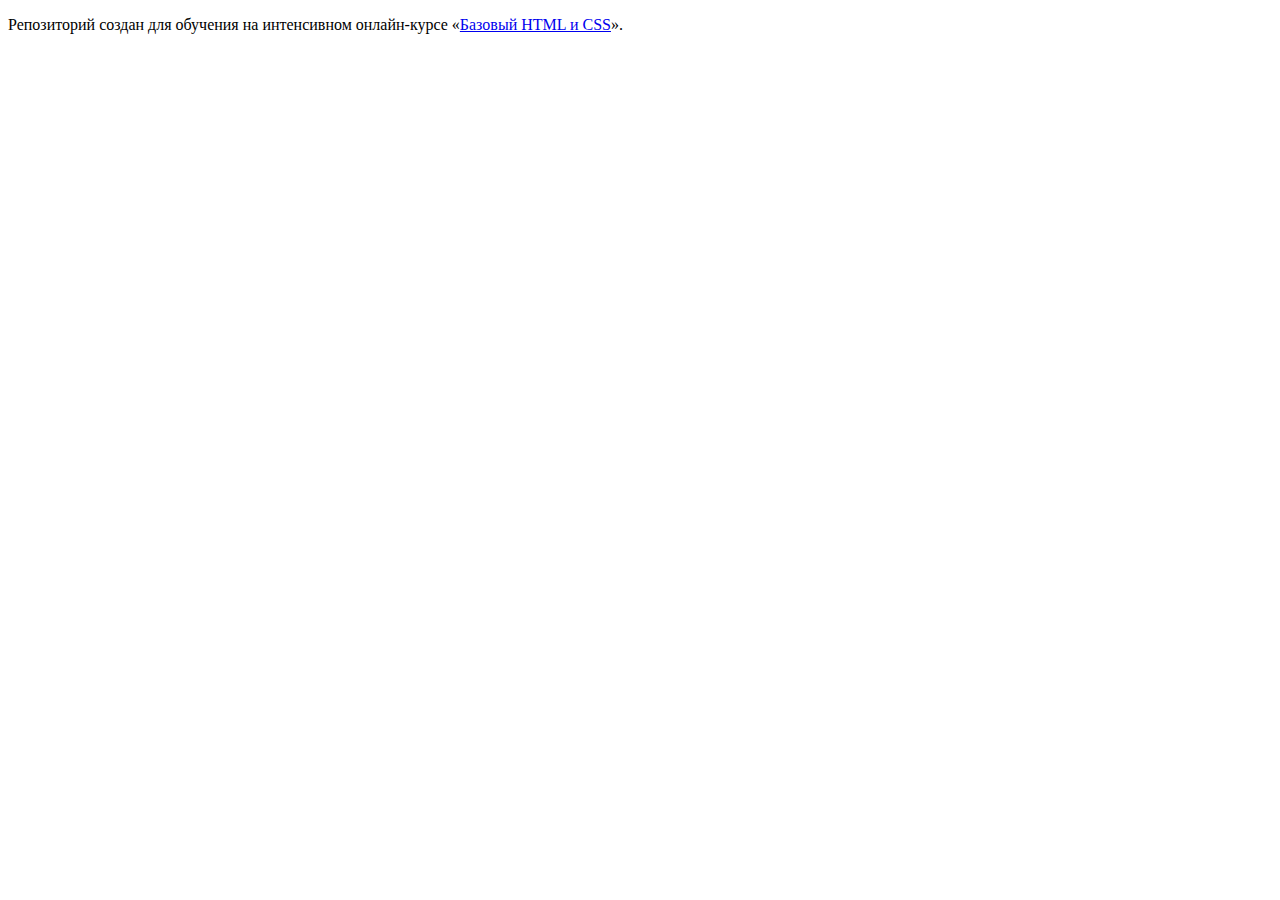
==== index.html @ 6fee13b0 ":hatching_chick:" ====
<!DOCTYPE html>
<html lang="ru">
  <head>
    <meta charset="utf-8">
    <title>HTML Academy: Барбершоп</title>
  </head>
  <body>

    <p>Репозиторий создан для обучения на интенсивном онлайн‑курсе «<a href="https://htmlacademy.ru/intensive">Базовый HTML и CSS</a>».</p>

  </body>
</html>
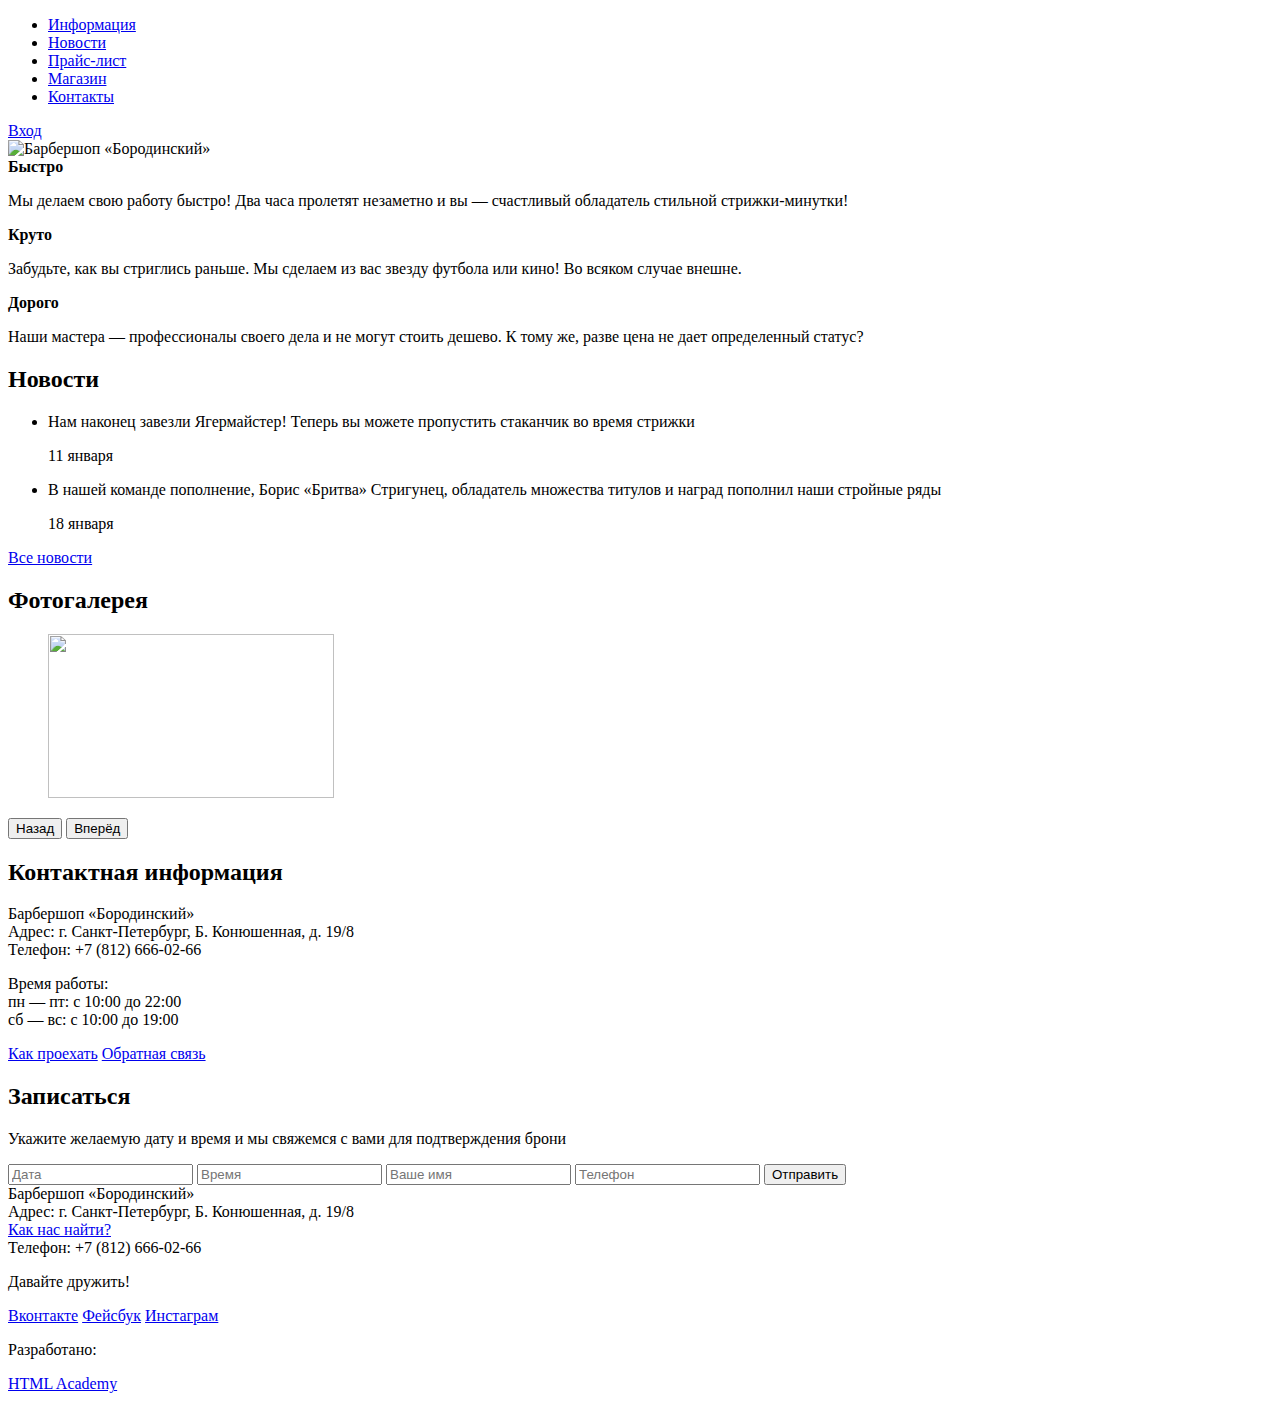
==== commit 4f0f96fd: "Сделала разметку главной страницы" ====
--- a/index.html
+++ b/index.html
@@ -2,11 +2,127 @@
 <html lang="ru">
   <head>
     <meta charset="utf-8">
-    <title>HTML Academy: Барбершоп</title>
+    <title>Барбершоп «Бородинский»</title>
   </head>
   <body>
-
-    <p>Репозиторий создан для обучения на интенсивном онлайн‑курсе «<a href="https://htmlacademy.ru/intensive">Базовый HTML и CSS</a>».</p>
-
+    <header class="main-header">
+      <div class="container">
+        <nav class="main-navigation">
+          <ul>
+            <li>
+              <a href="#">Информация</a>
+            </li>
+            <li>
+              <a href="#">Новости</a>
+            </li>
+            <li>
+              <a href="#">Прайс-лист</a>
+            </li>
+            <li>
+              <a href="#">Магазин</a>
+            </li>
+            <li>
+              <a href="#">Контакты</a>
+            </li>
+          </ul>
+        </nav>
+        <div class="user-block">
+          <a class="login" href="#">Вход</a>
+        </div>
+      </div>
+    </header>
+    <main class="container">
+      <div class="index-logo">
+        <img src="img/index-logo.png" width="368" height="204" alt="Барбершоп «Бородинский»">
+      </div>
+      <section class="features">
+        <div class="features-item">
+          <b class="features-name">Быстро</b>
+          <p>Мы делаем свою работу быстро! Два часа пролетят незаметно и вы — счастливый обладатель стильной стрижки-минутки!</p>
+        </div>
+        <div class="features-item">
+          <b class="features-name">Круто</b>
+          <p>Забудьте, как вы стриглись раньше. Мы сделаем из вас звезду футбола или кино! Во всяком случае внешне.</p>
+        </div>
+        <div class="features-item">
+          <b class="features-name">Дорого</b>
+          <p>Наши мастера — профессионалы своего дела и не могут стоить дешево. К тому же, разве цена не дает определенный статус?</p>
+        </div>
+      </section>
+      <div class="index-content">
+        <div class="index-content-left">
+          <h2 class="index-content-title">Новости</h2>
+          <ul class="news-preview">
+            <li>
+              <p>Нам наконец завезли Ягермайстер! Теперь вы можете пропустить стаканчик во время стрижки</p>
+              <time datetime="2016-01-11">11 января</time>
+            </li>
+            <li>
+              <p>В нашей команде пополнение, Борис «Бритва» Стригунец, обладатель множества титулов и наград пополнил наши стройные ряды</p>
+              <time datetime="2016-01-18">18 января</time>
+            </li>
+          </ul>
+          <a class="btn" href="#">Все новости</a>
+        </div>
+        <div class="index-content-right">
+          <h2 class="index-content-title">Фотогалерея</h2>
+          <div class="gallery">
+            <figure class="gallery-content">
+              <img src="img/photo-1.jpg" width="286" height="164" alt="">
+            </figure>
+            <button class="btn gallery-prev">Назад</button>
+            <button class="btn gallery-next">Вперёд</button>
+          </div>
+        </div>
+      </div>
+      <div class="index-content">
+        <div class="index-content-left">
+          <h2 class="index-content-title">Контактная информация</h2>
+          <p>
+            Барбершоп «Бородинский»<br>
+            Адрес: г. Санкт-Петербург, Б. Конюшенная, д. 19/8<br>
+            Телефон: +7 (812) 666-02-66
+          </p>
+          <p>
+            Время работы:<br>
+            пн — пт: с 10:00 до 22:00<br>
+            сб — вс: с 10:00 до 19:00
+          </p>
+          <a class="btn" href="#">Как проехать</a>
+          <a class="btn" href="#">Обратная связь</a>
+        </div>
+        <div class="index-content-right">
+          <h2 class="index-content-title">Записаться</h2>
+          <p>Укажите желаемую дату и время и мы свяжемся с вами для подтверждения брони</p>
+          <form class="appointment-form" action="https://echo.htmlacademy.ru" method="post">
+            <input type="text" name="date" value="" placeholder="Дата">
+            <input type="text" name="time" value="" placeholder="Время">
+            <input type="text" name="name" value="" placeholder="Ваше имя">
+            <input type="tel" name="phone" value="" placeholder="Телефон">
+            <button class="btn" type="submit">Отправить</button>
+          </form>
+        </div>
+      </div>
+    </main>
+    <footer class="main-footer">
+      <div class="container">
+        <section class="footer-contacts">
+          Барбершоп «Бородинский»<br>
+          Адрес: г. Санкт-Петербург, Б. Конюшенная, д. 19/8<br>
+          <a href="#">Как нас найти?</a><br>
+          Телефон: +7 (812) 666-02-66
+        </section>
+        <section class="footer-social">
+          <p>Давайте дружить!</p>
+          <a class="social-btn social-btn-vk" href="#">Вконтакте</a>
+          <a class="social-btn social-btn-fb" href="#">Фейсбук</a>
+          <a class="social-btn social-btn-inst" href="#">Инстаграм</a>
+        </section>
+        <section class="footer-copyright">
+          <p>Разработано:</p>
+          <a class="btn" href="https://htmlacademy.ru">HTML Academy</a>
+        </section>
+      </div>
+    </footer>
   </body>
-</html>
+</html>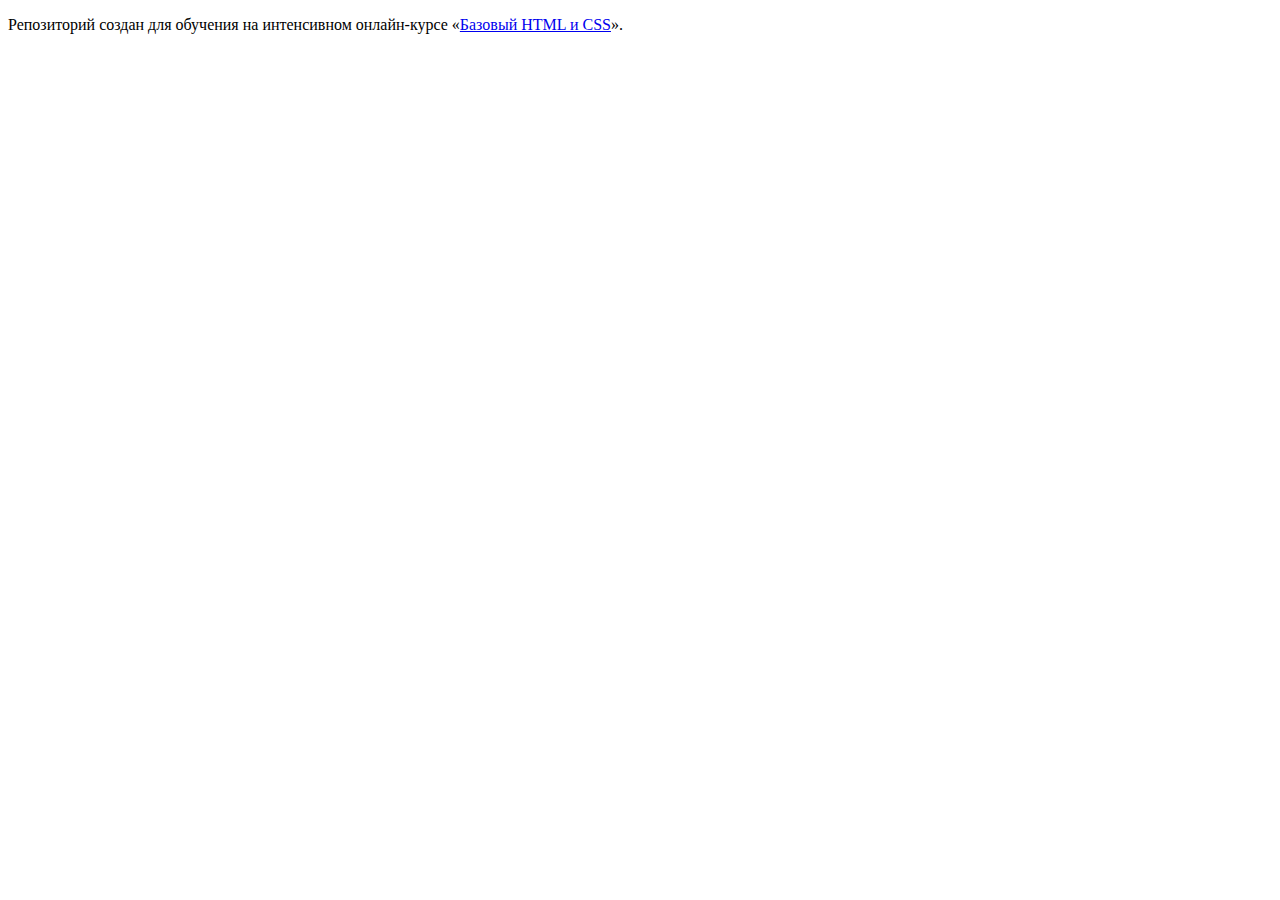
==== commit 1ac6f996: "Revert "Сделала разметку главной страницы"" ====
--- a/index.html
+++ b/index.html
@@ -2,127 +2,11 @@
 <html lang="ru">
   <head>
     <meta charset="utf-8">
-    <title>Барбершоп «Бородинский»</title>
+    <title>HTML Academy: Барбершоп</title>
   </head>
   <body>
-    <header class="main-header">
-      <div class="container">
-        <nav class="main-navigation">
-          <ul>
-            <li>
-              <a href="#">Информация</a>
-            </li>
-            <li>
-              <a href="#">Новости</a>
-            </li>
-            <li>
-              <a href="#">Прайс-лист</a>
-            </li>
-            <li>
-              <a href="#">Магазин</a>
-            </li>
-            <li>
-              <a href="#">Контакты</a>
-            </li>
-          </ul>
-        </nav>
-        <div class="user-block">
-          <a class="login" href="#">Вход</a>
-        </div>
-      </div>
-    </header>
-    <main class="container">
-      <div class="index-logo">
-        <img src="img/index-logo.png" width="368" height="204" alt="Барбершоп «Бородинский»">
-      </div>
-      <section class="features">
-        <div class="features-item">
-          <b class="features-name">Быстро</b>
-          <p>Мы делаем свою работу быстро! Два часа пролетят незаметно и вы — счастливый обладатель стильной стрижки-минутки!</p>
-        </div>
-        <div class="features-item">
-          <b class="features-name">Круто</b>
-          <p>Забудьте, как вы стриглись раньше. Мы сделаем из вас звезду футбола или кино! Во всяком случае внешне.</p>
-        </div>
-        <div class="features-item">
-          <b class="features-name">Дорого</b>
-          <p>Наши мастера — профессионалы своего дела и не могут стоить дешево. К тому же, разве цена не дает определенный статус?</p>
-        </div>
-      </section>
-      <div class="index-content">
-        <div class="index-content-left">
-          <h2 class="index-content-title">Новости</h2>
-          <ul class="news-preview">
-            <li>
-              <p>Нам наконец завезли Ягермайстер! Теперь вы можете пропустить стаканчик во время стрижки</p>
-              <time datetime="2016-01-11">11 января</time>
-            </li>
-            <li>
-              <p>В нашей команде пополнение, Борис «Бритва» Стригунец, обладатель множества титулов и наград пополнил наши стройные ряды</p>
-              <time datetime="2016-01-18">18 января</time>
-            </li>
-          </ul>
-          <a class="btn" href="#">Все новости</a>
-        </div>
-        <div class="index-content-right">
-          <h2 class="index-content-title">Фотогалерея</h2>
-          <div class="gallery">
-            <figure class="gallery-content">
-              <img src="img/photo-1.jpg" width="286" height="164" alt="">
-            </figure>
-            <button class="btn gallery-prev">Назад</button>
-            <button class="btn gallery-next">Вперёд</button>
-          </div>
-        </div>
-      </div>
-      <div class="index-content">
-        <div class="index-content-left">
-          <h2 class="index-content-title">Контактная информация</h2>
-          <p>
-            Барбершоп «Бородинский»<br>
-            Адрес: г. Санкт-Петербург, Б. Конюшенная, д. 19/8<br>
-            Телефон: +7 (812) 666-02-66
-          </p>
-          <p>
-            Время работы:<br>
-            пн — пт: с 10:00 до 22:00<br>
-            сб — вс: с 10:00 до 19:00
-          </p>
-          <a class="btn" href="#">Как проехать</a>
-          <a class="btn" href="#">Обратная связь</a>
-        </div>
-        <div class="index-content-right">
-          <h2 class="index-content-title">Записаться</h2>
-          <p>Укажите желаемую дату и время и мы свяжемся с вами для подтверждения брони</p>
-          <form class="appointment-form" action="https://echo.htmlacademy.ru" method="post">
-            <input type="text" name="date" value="" placeholder="Дата">
-            <input type="text" name="time" value="" placeholder="Время">
-            <input type="text" name="name" value="" placeholder="Ваше имя">
-            <input type="tel" name="phone" value="" placeholder="Телефон">
-            <button class="btn" type="submit">Отправить</button>
-          </form>
-        </div>
-      </div>
-    </main>
-    <footer class="main-footer">
-      <div class="container">
-        <section class="footer-contacts">
-          Барбершоп «Бородинский»<br>
-          Адрес: г. Санкт-Петербург, Б. Конюшенная, д. 19/8<br>
-          <a href="#">Как нас найти?</a><br>
-          Телефон: +7 (812) 666-02-66
-        </section>
-        <section class="footer-social">
-          <p>Давайте дружить!</p>
-          <a class="social-btn social-btn-vk" href="#">Вконтакте</a>
-          <a class="social-btn social-btn-fb" href="#">Фейсбук</a>
-          <a class="social-btn social-btn-inst" href="#">Инстаграм</a>
-        </section>
-        <section class="footer-copyright">
-          <p>Разработано:</p>
-          <a class="btn" href="https://htmlacademy.ru">HTML Academy</a>
-        </section>
-      </div>
-    </footer>
+
+    <p>Репозиторий создан для обучения на интенсивном онлайн‑курсе «<a href="https://htmlacademy.ru/intensive">Базовый HTML и CSS</a>».</p>
+
   </body>
-</html>+</html>
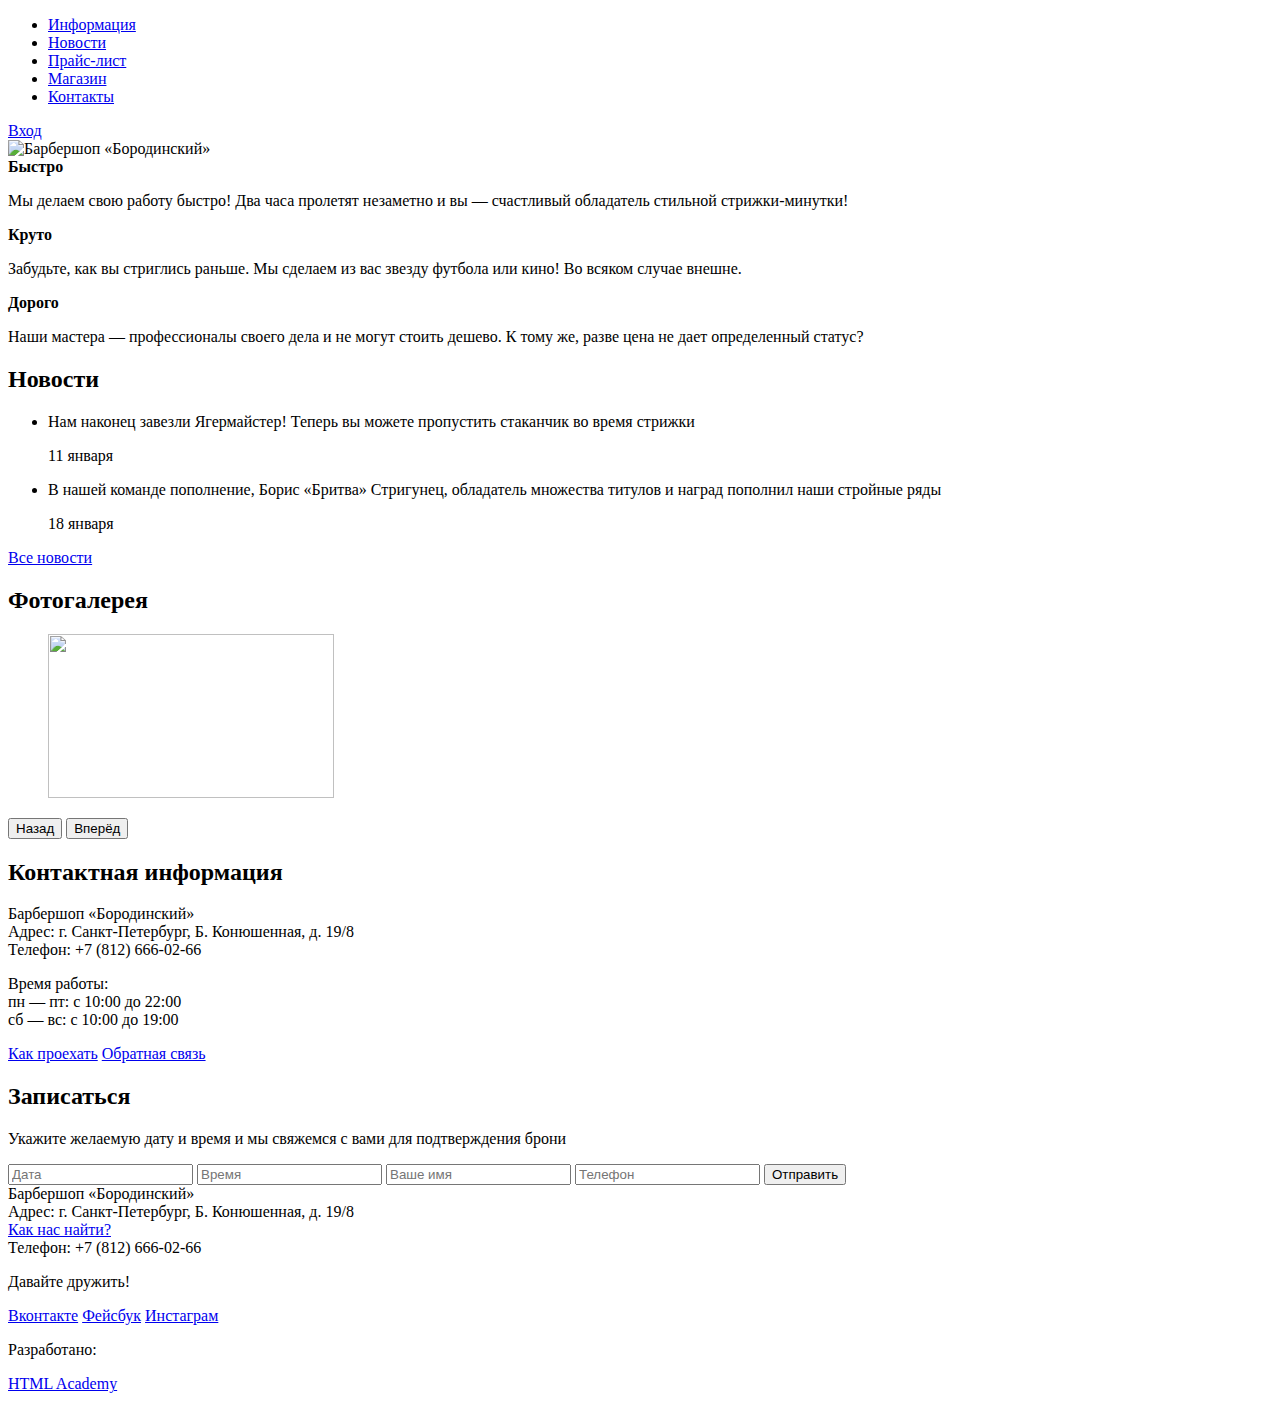
==== commit 786a6a5f: "Revert "Revert "Сделала разметку главной страницы""" ====
--- a/index.html
+++ b/index.html
@@ -2,11 +2,127 @@
 <html lang="ru">
   <head>
     <meta charset="utf-8">
-    <title>HTML Academy: Барбершоп</title>
+    <title>Барбершоп «Бородинский»</title>
   </head>
   <body>
-
-    <p>Репозиторий создан для обучения на интенсивном онлайн‑курсе «<a href="https://htmlacademy.ru/intensive">Базовый HTML и CSS</a>».</p>
-
+    <header class="main-header">
+      <div class="container">
+        <nav class="main-navigation">
+          <ul>
+            <li>
+              <a href="#">Информация</a>
+            </li>
+            <li>
+              <a href="#">Новости</a>
+            </li>
+            <li>
+              <a href="#">Прайс-лист</a>
+            </li>
+            <li>
+              <a href="#">Магазин</a>
+            </li>
+            <li>
+              <a href="#">Контакты</a>
+            </li>
+          </ul>
+        </nav>
+        <div class="user-block">
+          <a class="login" href="#">Вход</a>
+        </div>
+      </div>
+    </header>
+    <main class="container">
+      <div class="index-logo">
+        <img src="img/index-logo.png" width="368" height="204" alt="Барбершоп «Бородинский»">
+      </div>
+      <section class="features">
+        <div class="features-item">
+          <b class="features-name">Быстро</b>
+          <p>Мы делаем свою работу быстро! Два часа пролетят незаметно и вы — счастливый обладатель стильной стрижки-минутки!</p>
+        </div>
+        <div class="features-item">
+          <b class="features-name">Круто</b>
+          <p>Забудьте, как вы стриглись раньше. Мы сделаем из вас звезду футбола или кино! Во всяком случае внешне.</p>
+        </div>
+        <div class="features-item">
+          <b class="features-name">Дорого</b>
+          <p>Наши мастера — профессионалы своего дела и не могут стоить дешево. К тому же, разве цена не дает определенный статус?</p>
+        </div>
+      </section>
+      <div class="index-content">
+        <div class="index-content-left">
+          <h2 class="index-content-title">Новости</h2>
+          <ul class="news-preview">
+            <li>
+              <p>Нам наконец завезли Ягермайстер! Теперь вы можете пропустить стаканчик во время стрижки</p>
+              <time datetime="2016-01-11">11 января</time>
+            </li>
+            <li>
+              <p>В нашей команде пополнение, Борис «Бритва» Стригунец, обладатель множества титулов и наград пополнил наши стройные ряды</p>
+              <time datetime="2016-01-18">18 января</time>
+            </li>
+          </ul>
+          <a class="btn" href="#">Все новости</a>
+        </div>
+        <div class="index-content-right">
+          <h2 class="index-content-title">Фотогалерея</h2>
+          <div class="gallery">
+            <figure class="gallery-content">
+              <img src="img/photo-1.jpg" width="286" height="164" alt="">
+            </figure>
+            <button class="btn gallery-prev">Назад</button>
+            <button class="btn gallery-next">Вперёд</button>
+          </div>
+        </div>
+      </div>
+      <div class="index-content">
+        <div class="index-content-left">
+          <h2 class="index-content-title">Контактная информация</h2>
+          <p>
+            Барбершоп «Бородинский»<br>
+            Адрес: г. Санкт-Петербург, Б. Конюшенная, д. 19/8<br>
+            Телефон: +7 (812) 666-02-66
+          </p>
+          <p>
+            Время работы:<br>
+            пн — пт: с 10:00 до 22:00<br>
+            сб — вс: с 10:00 до 19:00
+          </p>
+          <a class="btn" href="#">Как проехать</a>
+          <a class="btn" href="#">Обратная связь</a>
+        </div>
+        <div class="index-content-right">
+          <h2 class="index-content-title">Записаться</h2>
+          <p>Укажите желаемую дату и время и мы свяжемся с вами для подтверждения брони</p>
+          <form class="appointment-form" action="https://echo.htmlacademy.ru" method="post">
+            <input type="text" name="date" value="" placeholder="Дата">
+            <input type="text" name="time" value="" placeholder="Время">
+            <input type="text" name="name" value="" placeholder="Ваше имя">
+            <input type="tel" name="phone" value="" placeholder="Телефон">
+            <button class="btn" type="submit">Отправить</button>
+          </form>
+        </div>
+      </div>
+    </main>
+    <footer class="main-footer">
+      <div class="container">
+        <section class="footer-contacts">
+          Барбершоп «Бородинский»<br>
+          Адрес: г. Санкт-Петербург, Б. Конюшенная, д. 19/8<br>
+          <a href="#">Как нас найти?</a><br>
+          Телефон: +7 (812) 666-02-66
+        </section>
+        <section class="footer-social">
+          <p>Давайте дружить!</p>
+          <a class="social-btn social-btn-vk" href="#">Вконтакте</a>
+          <a class="social-btn social-btn-fb" href="#">Фейсбук</a>
+          <a class="social-btn social-btn-inst" href="#">Инстаграм</a>
+        </section>
+        <section class="footer-copyright">
+          <p>Разработано:</p>
+          <a class="btn" href="https://htmlacademy.ru">HTML Academy</a>
+        </section>
+      </div>
+    </footer>
   </body>
-</html>
+</html>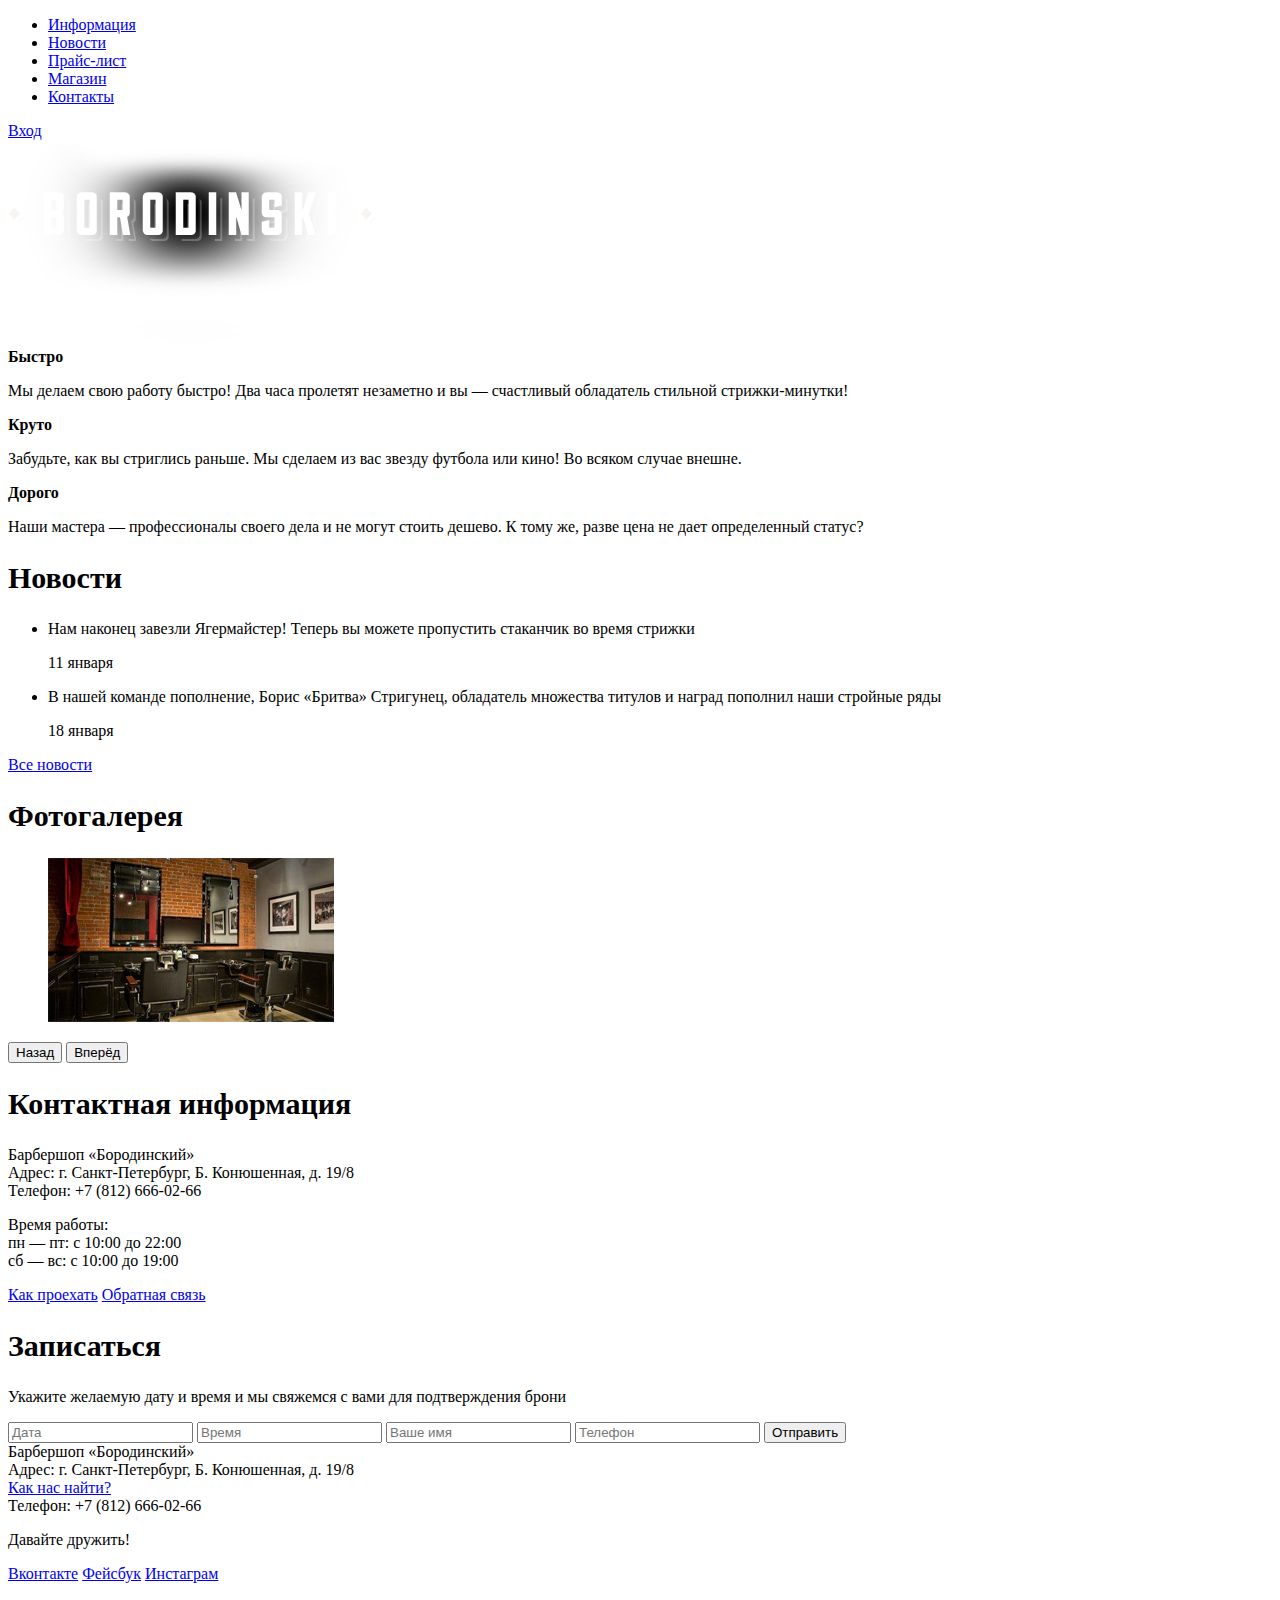
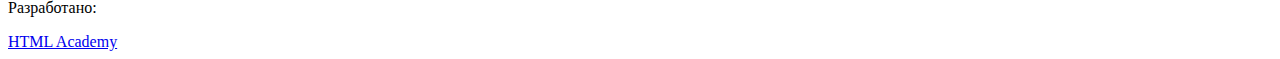
==== commit d191674b: "Подготовка графики и текстовых стилей «Барбершопа» 1" ====
--- a/index.html
+++ b/index.html
@@ -3,6 +3,7 @@
   <head>
     <meta charset="utf-8">
     <title>Барбершоп «Бородинский»</title>
+    <link href="css/style.css" rel="stylesheet">
   </head>
   <body>
     <header class="main-header">
@@ -33,7 +34,7 @@
     </header>
     <main class="container">
       <div class="index-logo">
-        <img src="img/index-logo.png" width="368" height="204" alt="Барбершоп «Бородинский»">
+        <img src="img/BORODINSKI%20Logo.png" width="368" height="204" alt="Барбершоп «Бородинский»">
       </div>
       <section class="features">
         <div class="features-item">
@@ -68,7 +69,7 @@
           <h2 class="index-content-title">Фотогалерея</h2>
           <div class="gallery">
             <figure class="gallery-content">
-              <img src="img/photo-1.jpg" width="286" height="164" alt="">
+              <img src="img/salon.jpg" width="286" height="164" alt="">
             </figure>
             <button class="btn gallery-prev">Назад</button>
             <button class="btn gallery-next">Вперёд</button>
--- a/css/style.css
+++ b/css/style.css
@@ -0,0 +1,14 @@
+.body { 
+  font-size: 14px;
+  line-height: 24px;
+  color: #000000;
+  font-weight: normal;
+  font-family: PT Sans Narrow Bold;
+}
+h2 {
+  font-size: 30px;
+  line-height: auto;
+  color: #000000;
+  font-weight: bold;
+  font-family: PT Sans Narrow Bold;
+}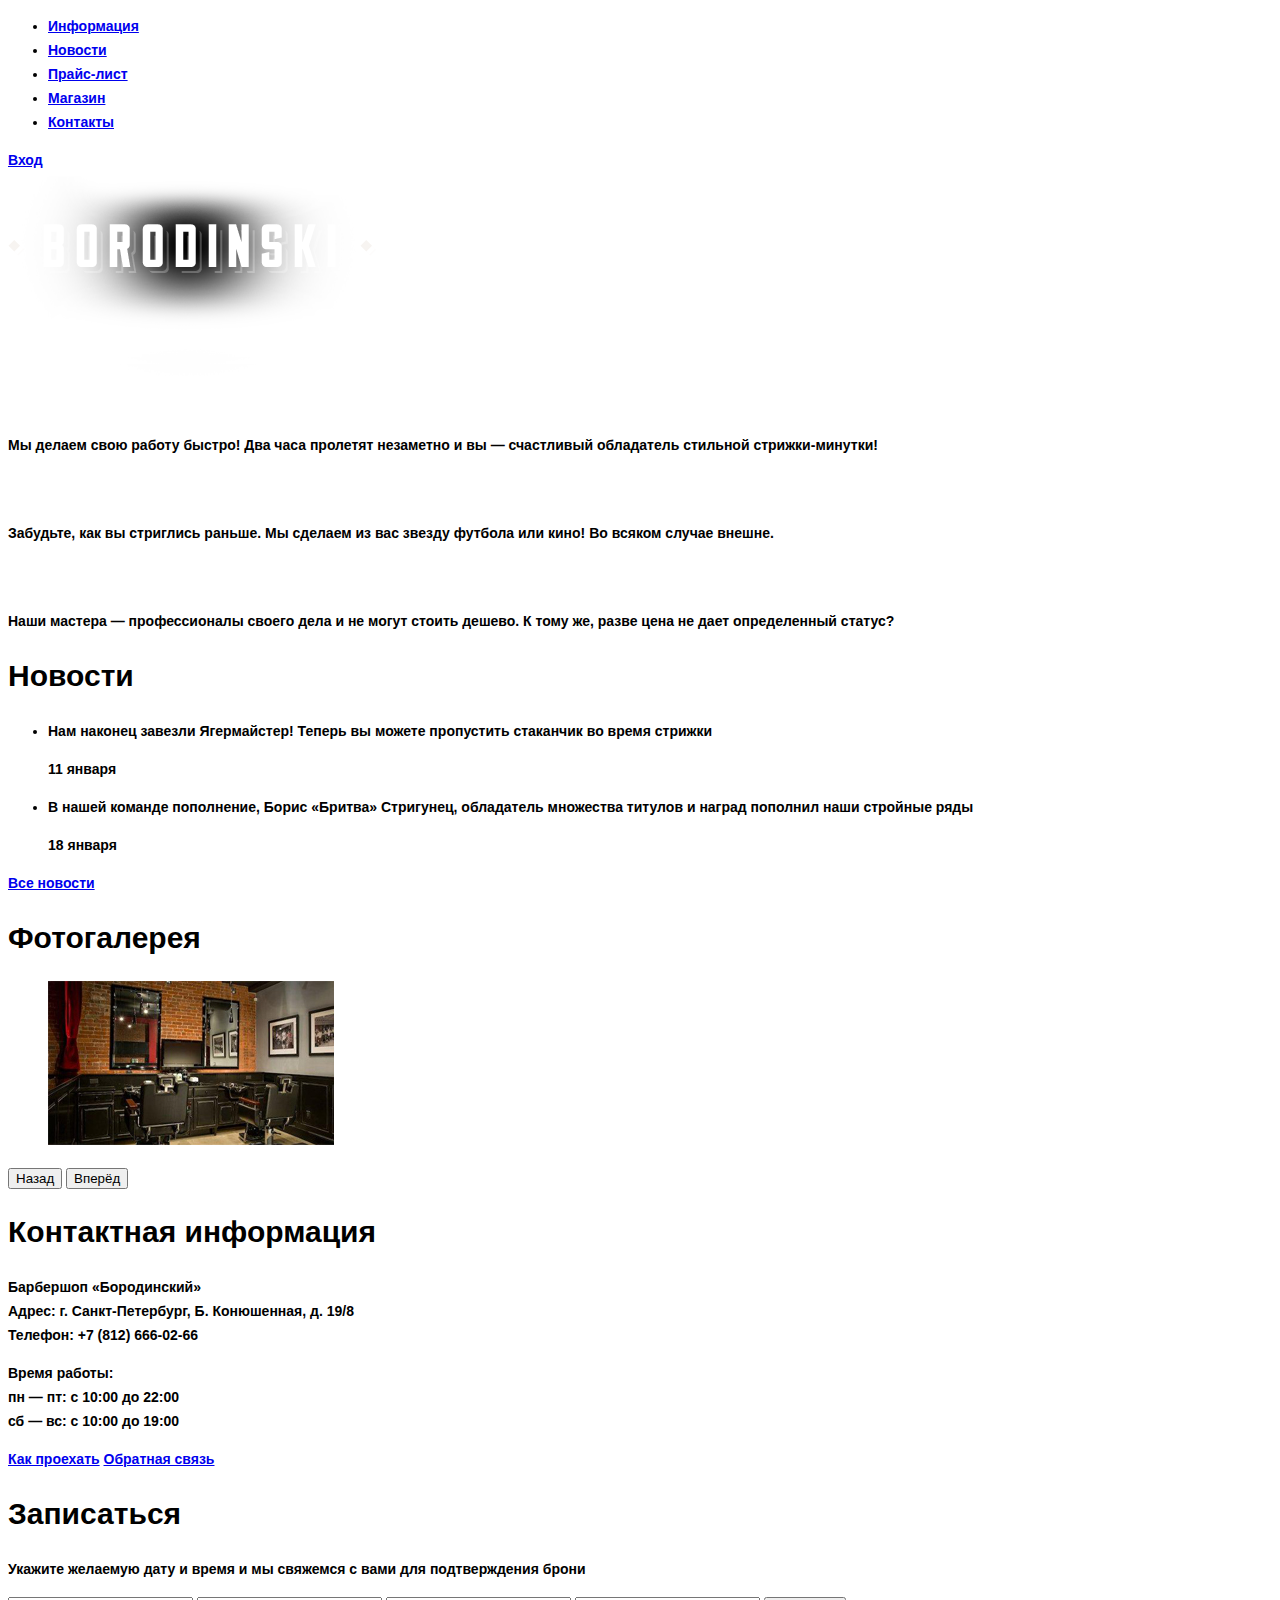
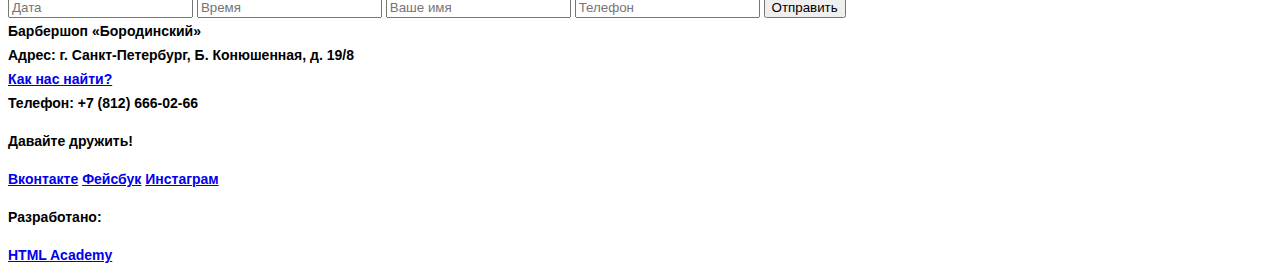
==== commit d31bfa74: "Исправлено 31 января" ====
--- a/index.html
+++ b/index.html
@@ -34,7 +34,7 @@
     </header>
     <main class="container">
       <div class="index-logo">
-        <img src="img/BORODINSKI%20Logo.png" width="368" height="204" alt="Барбершоп «Бородинский»">
+        <img src="img/Borodinsky-Logo.png" width="368" height="204" alt="Барбершоп «Бородинский»">
       </div>
       <section class="features">
         <div class="features-item">
--- a/css/style.css
+++ b/css/style.css
@@ -1,14 +1,25 @@
-.body { 
+body { 
   font-size: 14px;
   line-height: 24px;
   color: #000000;
-  font-weight: normal;
-  font-family: PT Sans Narrow Bold;
+  font-weight: bold;
+  font-family: "PT Sans Narrow", "Arial", "Helvetica", sans-serif;
 }
 h2 {
   font-size: 30px;
-  line-height: auto;
+  line-height: 36px;
   color: #000000;
   font-weight: bold;
-  font-family: PT Sans Narrow Bold;
-}+  font-family: "PT Sans Narrow", "Arial", "Helvetica", sans-serif;
+}
+.features-name {
+  font-size: 30px;
+  line-height: 36px;
+  color: #ffffff;
+  font-weight: normal;
+  font-family: "PT Sans Narrow", "Arial", "Helvetica", sans-serif;
+}
+
+
+
+  
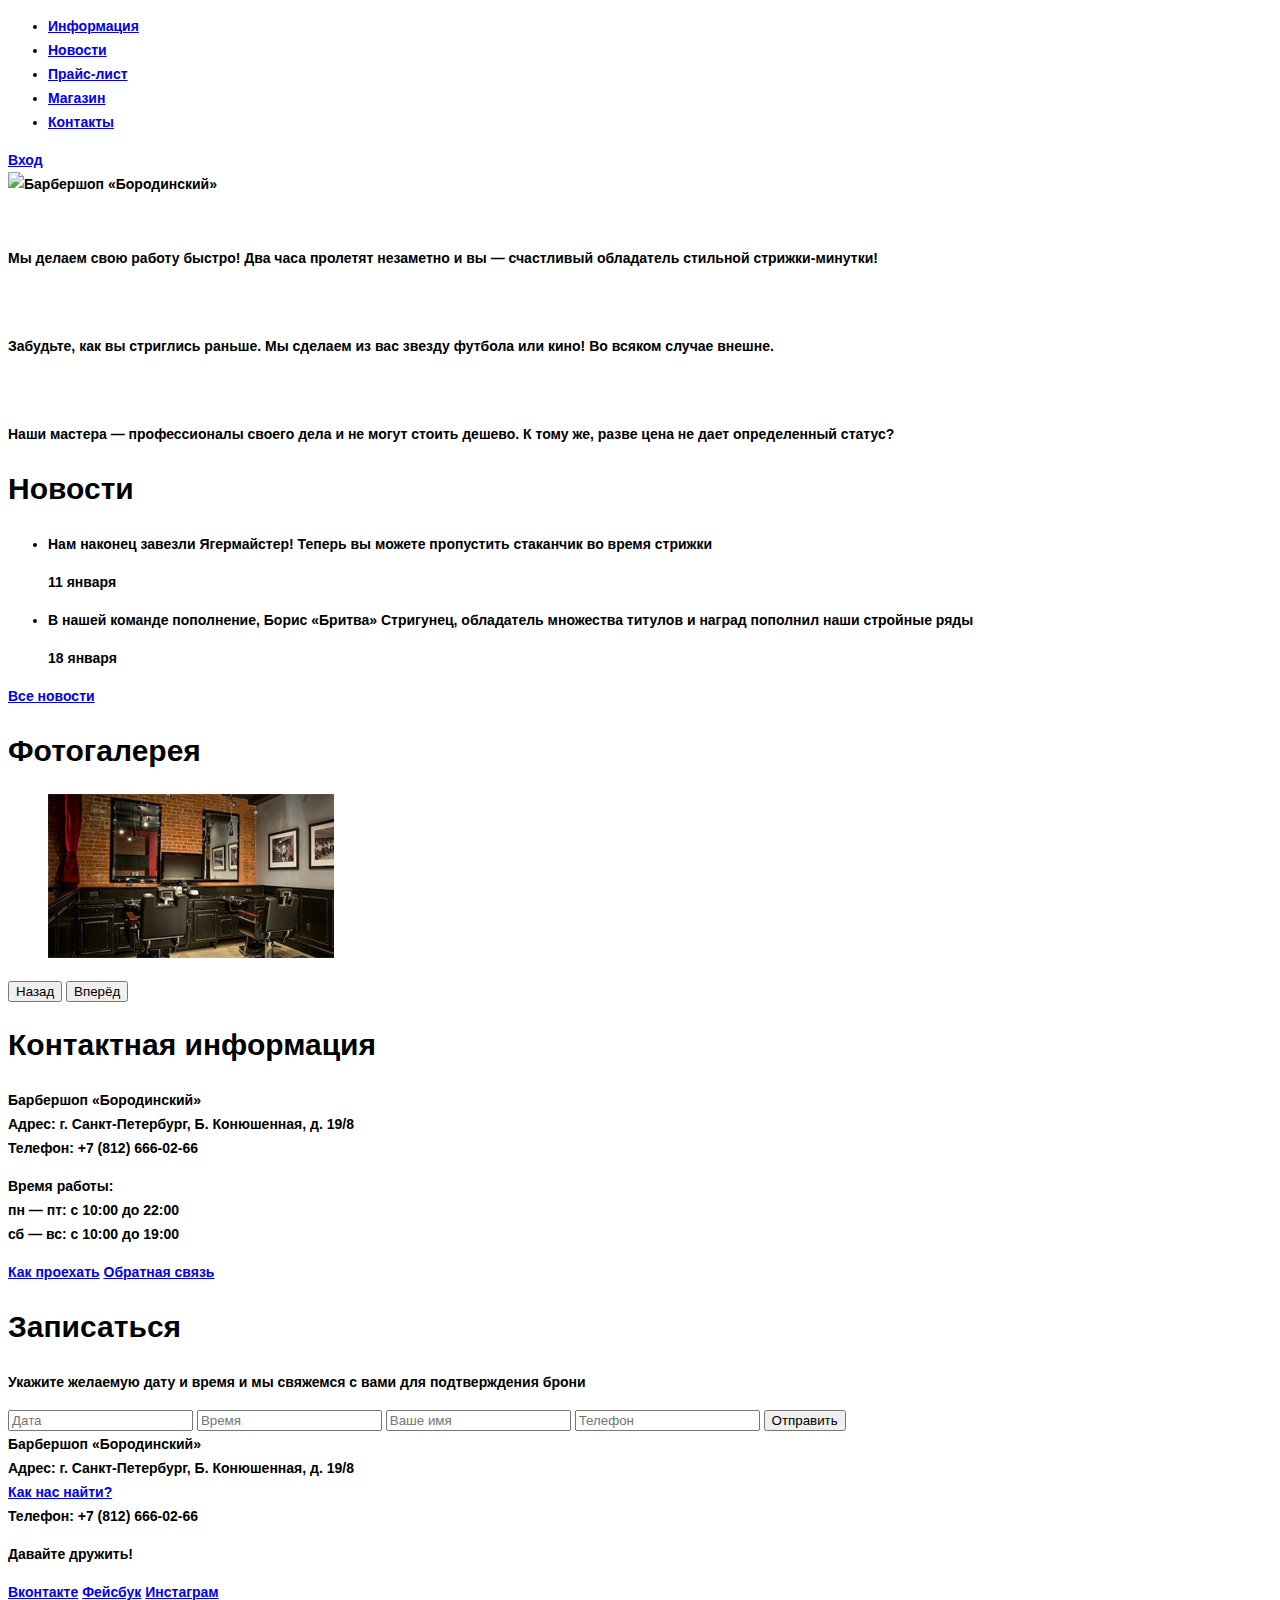
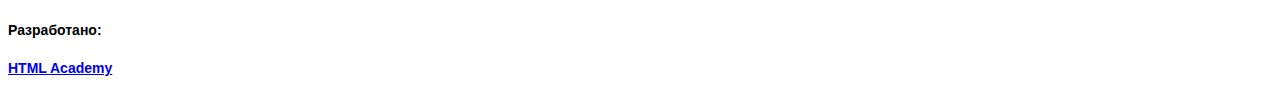
==== commit 154de3f4: "Исправления 1 февраля" ====
--- a/index.html
+++ b/index.html
@@ -34,7 +34,7 @@
     </header>
     <main class="container">
       <div class="index-logo">
-        <img src="img/Borodinsky-Logo.png" width="368" height="204" alt="Барбершоп «Бородинский»">
+        <img src="img/borodinsky-logo.png" width="368" height="204" alt="Барбершоп «Бородинский»">
       </div>
       <section class="features">
         <div class="features-item">
--- a/css/style.css
+++ b/css/style.css
@@ -22,4 +22,5 @@
 
 
 
+
   
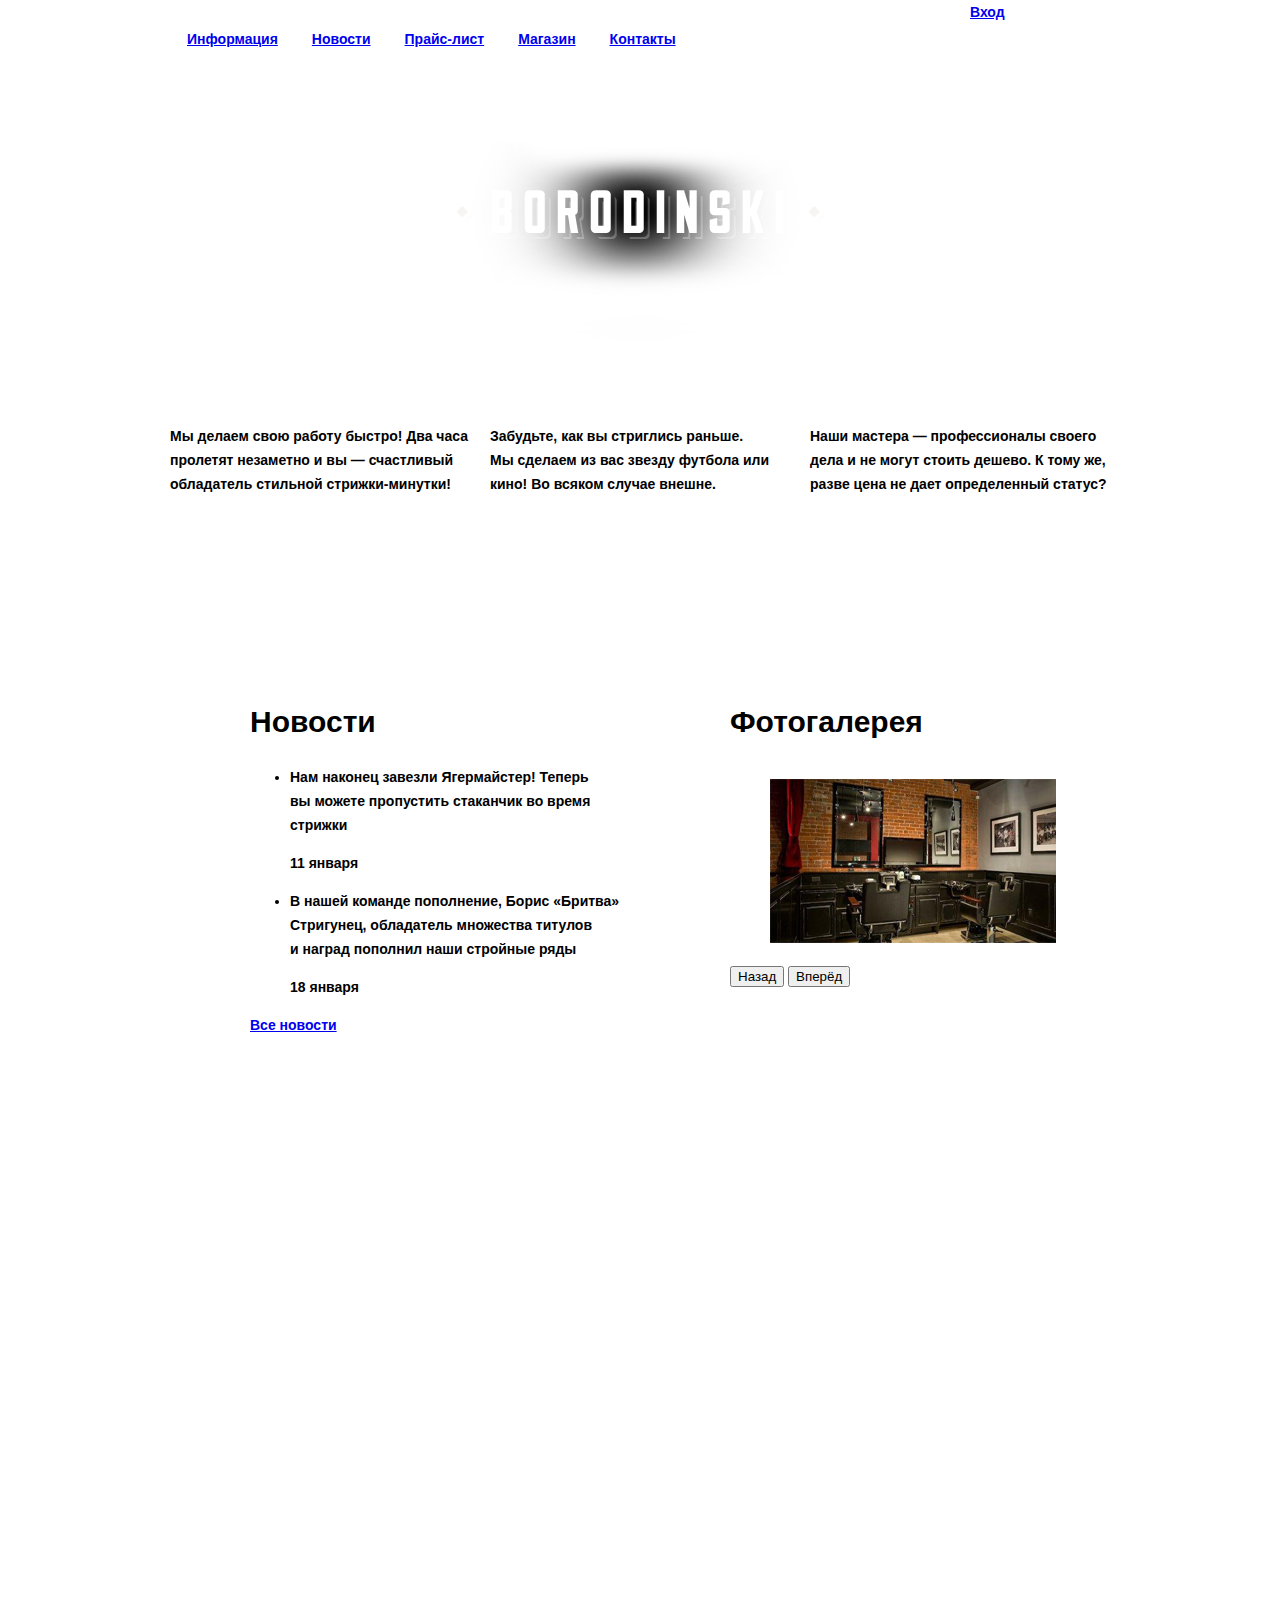
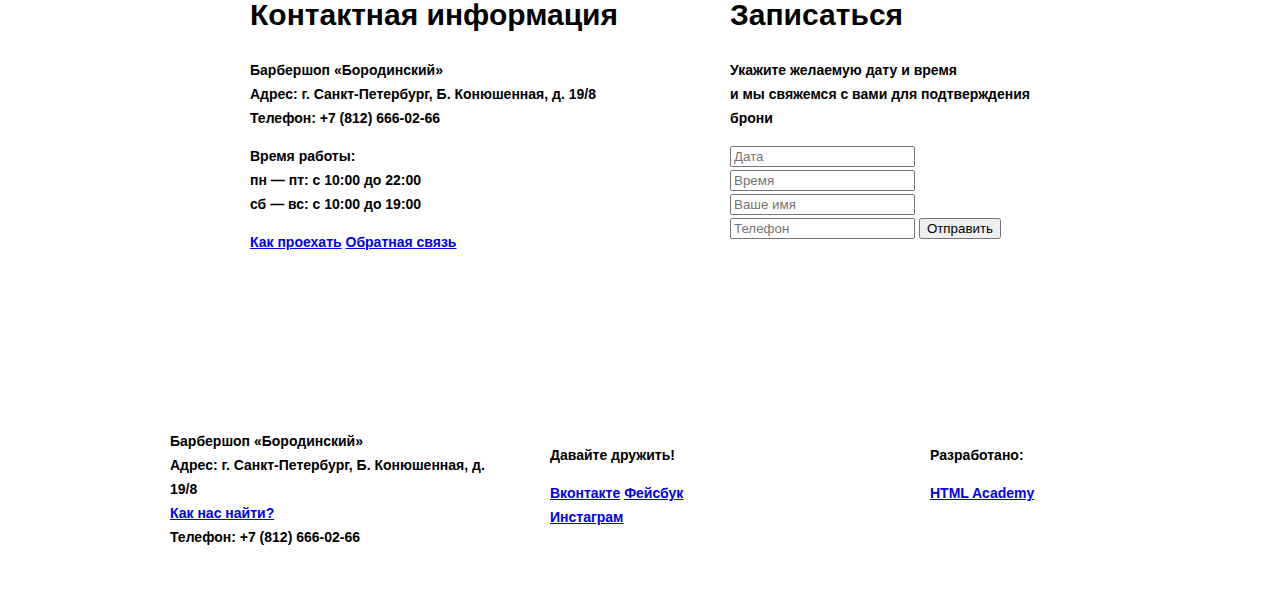
==== commit e5686914: "Исправлено 9 февраля" ====
--- a/index.html
+++ b/index.html
@@ -7,9 +7,9 @@
   </head>
   <body>
     <header class="main-header">
-      <div class="container">
+      <div class="container clearfix">
         <nav class="main-navigation">
-          <ul>
+          <ul class="top-menu">
             <li>
               <a href="#">Информация</a>
             </li>
@@ -36,7 +36,7 @@
       <div class="index-logo">
         <img src="img/borodinsky-logo.png" width="368" height="204" alt="Барбершоп «Бородинский»">
       </div>
-      <section class="features">
+      <section class="features clearfix">
         <div class="features-item">
           <b class="features-name">Быстро</b>
           <p>Мы делаем свою работу быстро! Два часа пролетят незаметно и вы — счастливый обладатель стильной стрижки-минутки!</p>
@@ -50,7 +50,7 @@
           <p>Наши мастера — профессионалы своего дела и не могут стоить дешево. К тому же, разве цена не дает определенный статус?</p>
         </div>
       </section>
-      <div class="index-content">
+      <div class="index-content clearfix">
         <div class="index-content-left">
           <h2 class="index-content-title">Новости</h2>
           <ul class="news-preview">
@@ -69,14 +69,14 @@
           <h2 class="index-content-title">Фотогалерея</h2>
           <div class="gallery">
             <figure class="gallery-content">
-              <img src="img/salon.jpg" width="286" height="164" alt="">
+              <img src="img/salon.jpg" width="286" height="164" alt="Салон">
             </figure>
             <button class="btn gallery-prev">Назад</button>
             <button class="btn gallery-next">Вперёд</button>
           </div>
         </div>
       </div>
-      <div class="index-content">
+      <div class="index-content clearfix">
         <div class="index-content-left">
           <h2 class="index-content-title">Контактная информация</h2>
           <p>
@@ -103,10 +103,10 @@
             <button class="btn" type="submit">Отправить</button>
           </form>
         </div>
-      </div>
+      </div>    
     </main>
     <footer class="main-footer">
-      <div class="container">
+      <div class="container clearfix">
         <section class="footer-contacts">
           Барбершоп «Бородинский»<br>
           Адрес: г. Санкт-Петербург, Б. Конюшенная, д. 19/8<br>
--- a/css/style.css
+++ b/css/style.css
@@ -1,26 +1,201 @@
-body { 
+html,
+body {
   font-size: 14px;
   line-height: 24px;
   color: #000000;
   font-weight: bold;
-  font-family: "PT Sans Narrow", "Arial", "Helvetica", sans-serif;
+  font-family: "PT Sans Narrow", Arial, Helvetica, sans-serif;
+  min-width: 960px;
+  margin: 0;
+  padding: 0;
 }
 h2 {
   font-size: 30px;
   line-height: 36px;
   color: #000000;
   font-weight: bold;
-  font-family: "PT Sans Narrow", "Arial", "Helvetica", sans-serif;
+  font-family: "PT Sans Narrow", Arial, Helvetica, sans-serif;
+}
+.clearfix::after {
+  content: "";
+  display: table;
+  clear: both;
+}
+.container {
+  width: 940px;
+  margin: 0 auto;
+  padding: 0 10px;
+}
+.main-header {
+  margin-bottom: 60px;
+}
+.main-navigation {
+  float: left;
+  width: 780px;
+  min-height: 70px;
+}
+.main-navigation-in {
+  float: left;
+  width: 650px;
+}
+.user-block {
+  float: right;
+  width: 140px;
+  min-height: 70px;
+}
+.index-logo {
+  width: 368px;
+  min-height: 204px;
+  margin-right: auto;
+  margin-left: auto;
+  margin-bottom: 25px;
+}
+.features {
+  margin-bottom: 80px;
+}
+.features-item {
+  float: left;
+  width: 300px;
+  min-height: 175px;
+  margin-right: 20px;
+}
+.features-item:last-child {
+  margin-right: 0;
 }
 .features-name {
   font-size: 30px;
   line-height: 36px;
   color: #ffffff;
   font-weight: normal;
-  font-family: "PT Sans Narrow", "Arial", "Helvetica", sans-serif;
-}
-
-
-
-
-  
+  font-family: "PT Sans Narrow", Arial, Helvetica, sans-serif;
+}
+.index-content {
+  margin-bottom: 35px;
+  padding: 50px 80px;
+}
+.index-content-left {
+  float: left;
+  width: 380px;
+}
+.index-content-right {
+  float: right;
+  width: 300px;
+}
+.filter {
+  float: left;
+  width: 170px;
+  height: 594px;
+}
+.good-list {
+  float: right;
+  width: 700px;
+  font-size: 0px;
+}
+.main-footer {
+  margin-top: 65px;
+  padding-top: 60px;
+  padding-bottom: 40px;
+}
+.footer-contacts {
+  float: left;
+  width: 320px;
+  margin-right: 60px;
+  min-height: 90px;
+}
+.footer-social {
+  float: left;
+  width: 180px;
+  min-height: 90px;
+}
+.footer-copyright {
+  float: right;
+  width: 180px;
+  min-height: 90px;
+}
+.logo {
+  float: left;
+  margin: 0px 10px;
+}
+.content-title {
+  width: 940px;
+  height: 30px;
+  margin-bottom: 34px;
+}
+.breadcrumbs {
+  width: 940px;
+  height: 14px;
+  padding: 0;
+  margin-bottom: 60px;
+}
+.shop-catalog {
+  width: 940px;
+}
+.good {
+  display: inline-block;
+  vertical-align: top;
+  width: 220px;
+  margin-right: 20px;
+  font-size: 14px;
+  margin-bottom: 20px;
+}
+.good:nth-child(3n) {
+  margin-right: 0;
+}
+.gallery {
+  float: left;
+  width: 460px;
+  height: 672px;
+}
+.small-img {
+  float: left;
+  margin-right: 20px;
+}
+.small-img:last-child {
+  margin-right: 0;
+}
+.content {
+  width: 940px;
+}
+.blok-right {
+  float: right;
+  width: 390px;
+}
+.top-menu {
+  margin: 0;
+  padding: 0;
+  float: left;
+  max-width: 800px;
+}
+.top-menu li {
+  float: left;
+  list-style: none;
+  padding: 27px 17px;
+}
+.breadcrumbs {
+  width: 940px;
+  margin-bottom: 50px;
+  padding: 0;
+  color: #000000;
+  font-size: 14px;
+}
+.breadcrumbs li {
+  float: left;
+  margin-right: 40px;
+}
+.paginator {
+  float: left;
+  margin-bottom: 60px;
+  width: 710px;
+  padding: 0;
+  font-size: 14px;
+}
+.paginator li {
+  float: left;
+  margin-right: 40px;
+}
+.cell-title-1 {
+  float: left;
+}
+.cell-text {
+  float: right;
+}